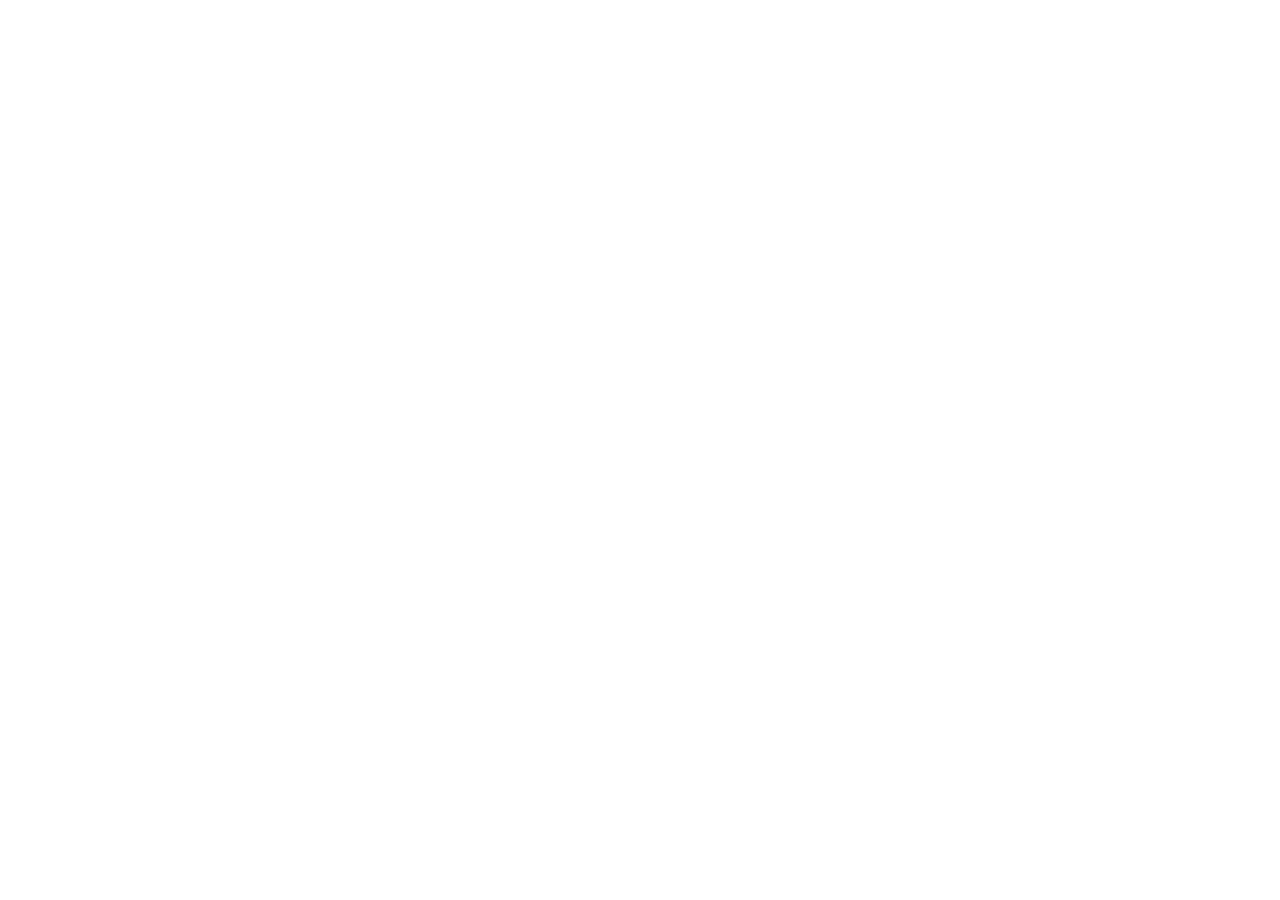
==== index.html @ 6d47f38a "thêm nhanh trang chu" ====
<!DOCTYPE html>
<html lang="vi">
    <head>
        <meta charset UTF="8">
        <title>Mobile Shop-Trang chủ</tiltle>
            <link rel="stylesheet" href="css/common.css">
             <link rel="stylesheet" href="css/home.css">
    </head>
    <body>
        <div class="container">
            <div class="header">
                 <h1 class="logo"><a href="index.html">Mobile Shop</a></h1> 
                 <ul class="menu"> 
                    <li><a href="index.html">Trang chủ</a></li>
                </ul>
        </div>
         <div class="banner">            
            <img src="images/banner.png" alt="Mobile Shop banner">        
        </div>
        <div class="intro">            
            <h2>Chào mừng bạn đến với Mobile Shop</h2>           
            <p>Mobile Shop chuyên cung cấp điện thoại chính hãng với giá tốt nhất</p>
            <p>Hãy khám phá các website của chúng tôi ở các thư mục dưới đây</p>
             <div class="section">
            <h2 class="section-title">Khám phá website</h2>
            <div class="card">                
                <img src="images/icon-gioi-thieu.png" alt="Giới thiệu">                
                <h3>Giới thiệu</h3>                
                <p>Câu chuyện và giá trị cốt lõi của Mobile Shop.</p>                
                <a href="gioi-thieu.html" class="btn">Xem thêm</a>            
            </div>
            <div class="card">
                 <img src="images/icon-san-pham.png" alt="Sản phẩm"> 
                  <h3>Sản phẩm</h3>                
                  <p>Các mẫu điện thoại mới nhất, giá tốt nhất.</p>                
                  <a href="san-pham.html" class="btn">Xem thêm</a>            
            </div>
             <div class="card">                
                <img src="images/icon-khuyen-mai.png" alt="Khuyến mãi">      
                <h3>Khuyến mãi</h3>               
                <p>Chương trình giảm giá và quà tặng hấp dẫn.</p>                
                <a href="khuyen-mai.html" class="btn">Xem thêm</a>            
            </div>
            <div class="card">                
                <img src="images/icon-tin-tuc.png" alt="Tin tức">                
                <h3>Tin tức</h3>                
                <p>Tin công nghệ và mẹo dùng điện thoại.</p>                
                <a href="tin-tuc.html" class="btn">Xem thêm</a>            
            </div>
            <div class="card">                
                <img src="images/icon-doi-ngu.png" alt="Đội ngũ">                
                <h3>Đội ngũ</h3>                
                <p>Những người luôn sẵn sàng hỗ trợ bạn.</p>                
                <a href="doi-ngu.html" class="btn">Xem thêm</a>            
            </div>
            <div class="card">                
                <img src="images/icon-lien-he.png" alt="Liên hệ">                
                <h3>Liên hệ</h3>                
                <p>Địa chỉ, số điện thoại và form liên hệ.</p>                
                <a href="lien-he.html" class="btn">Xem thêm</a>            
            </div>
             <div class="clear"></div>        

    </body>
</html>
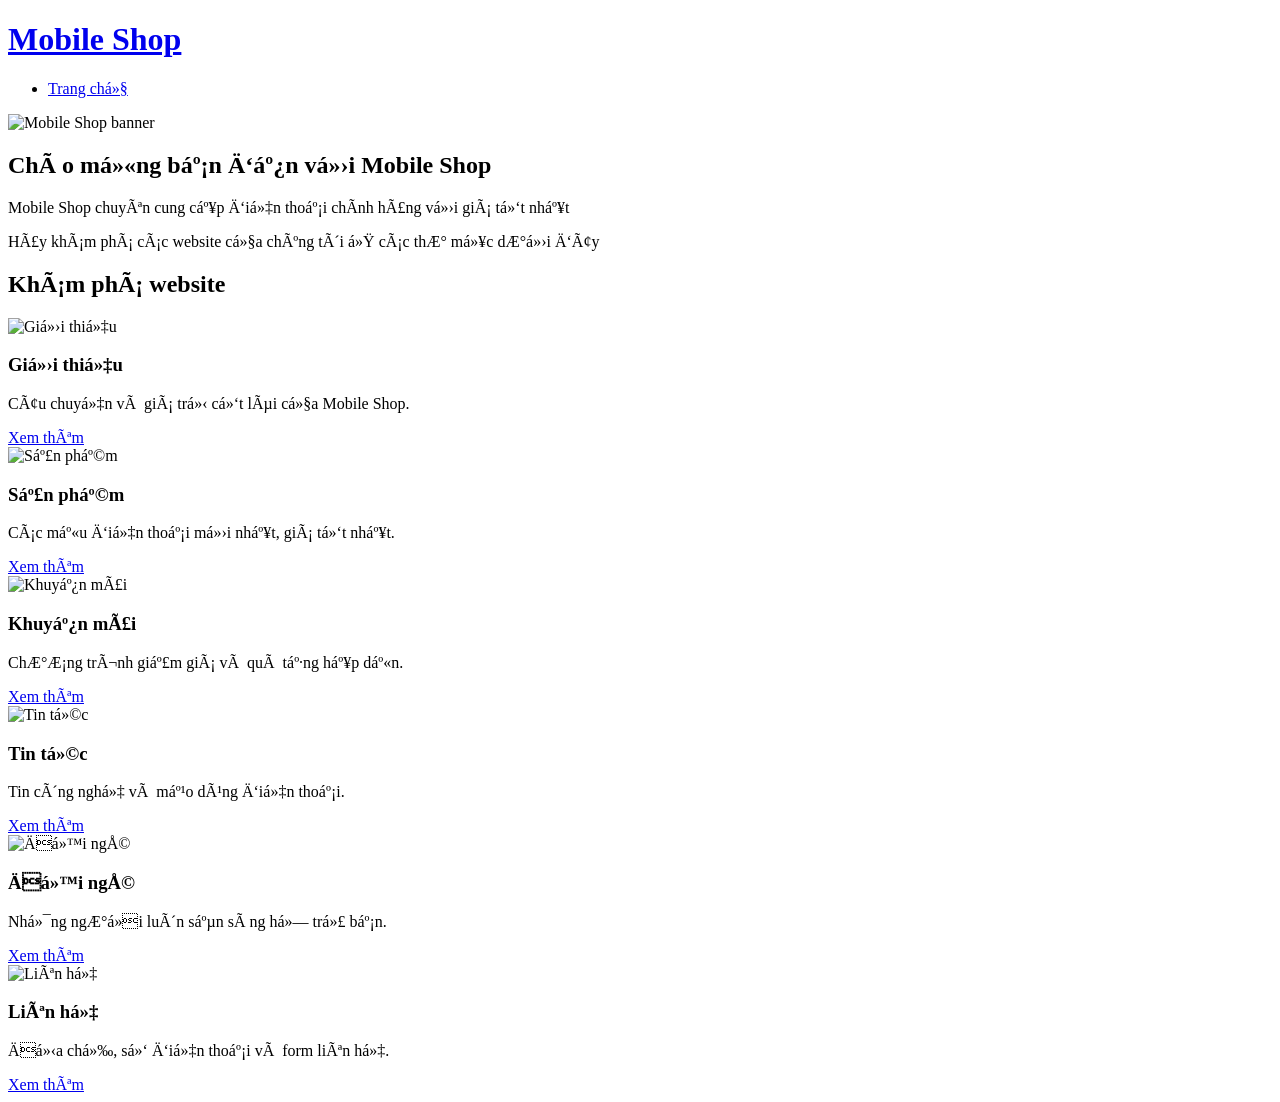
==== commit 27f59eec: "chinh sua trang chu" ====
--- a/index.html
+++ b/index.html
@@ -1,65 +1,68 @@
 <!DOCTYPE html>
 <html lang="vi">
-    <head>
-        <meta charset UTF="8">
-        <title>Mobile Shop-Trang chủ</tiltle>
-            <link rel="stylesheet" href="css/common.css">
-             <link rel="stylesheet" href="css/home.css">
-    </head>
-    <body>
-        <div class="container">
-            <div class="header">
-                 <h1 class="logo"><a href="index.html">Mobile Shop</a></h1> 
-                 <ul class="menu"> 
-                    <li><a href="index.html">Trang chủ</a></li>
-                </ul>
+
+<head>
+    <meta charset UTF="8">
+    <title>Mobile Shop-Trang chủ</title>
+    <link rel="stylesheet" href="css/common.css">
+    <link rel="stylesheet" href="css/home.css">
+</head>
+
+<body>
+    <div class="container">
+        <div class="header">
+            <h1 class="logo"><a href="index.html">Mobile Shop</a></h1>
+            <ul class="menu">
+                <li><a href="index.html">Trang chủ</a></li>
+            </ul>
         </div>
-         <div class="banner">            
-            <img src="images/banner.png" alt="Mobile Shop banner">        
+        <div class="banner">
+            <img src="images/banner.png" alt="Mobile Shop banner">
         </div>
-        <div class="intro">            
-            <h2>Chào mừng bạn đến với Mobile Shop</h2>           
+        <div class="intro">
+            <h2>Chào mừng bạn đến với Mobile Shop</h2>
             <p>Mobile Shop chuyên cung cấp điện thoại chính hãng với giá tốt nhất</p>
             <p>Hãy khám phá các website của chúng tôi ở các thư mục dưới đây</p>
-             <div class="section">
-            <h2 class="section-title">Khám phá website</h2>
-            <div class="card">                
-                <img src="images/icon-gioi-thieu.png" alt="Giới thiệu">                
-                <h3>Giới thiệu</h3>                
-                <p>Câu chuyện và giá trị cốt lõi của Mobile Shop.</p>                
-                <a href="gioi-thieu.html" class="btn">Xem thêm</a>            
-            </div>
-            <div class="card">
-                 <img src="images/icon-san-pham.png" alt="Sản phẩm"> 
-                  <h3>Sản phẩm</h3>                
-                  <p>Các mẫu điện thoại mới nhất, giá tốt nhất.</p>                
-                  <a href="san-pham.html" class="btn">Xem thêm</a>            
-            </div>
-             <div class="card">                
-                <img src="images/icon-khuyen-mai.png" alt="Khuyến mãi">      
-                <h3>Khuyến mãi</h3>               
-                <p>Chương trình giảm giá và quà tặng hấp dẫn.</p>                
-                <a href="khuyen-mai.html" class="btn">Xem thêm</a>            
-            </div>
-            <div class="card">                
-                <img src="images/icon-tin-tuc.png" alt="Tin tức">                
-                <h3>Tin tức</h3>                
-                <p>Tin công nghệ và mẹo dùng điện thoại.</p>                
-                <a href="tin-tuc.html" class="btn">Xem thêm</a>            
-            </div>
-            <div class="card">                
-                <img src="images/icon-doi-ngu.png" alt="Đội ngũ">                
-                <h3>Đội ngũ</h3>                
-                <p>Những người luôn sẵn sàng hỗ trợ bạn.</p>                
-                <a href="doi-ngu.html" class="btn">Xem thêm</a>            
-            </div>
-            <div class="card">                
-                <img src="images/icon-lien-he.png" alt="Liên hệ">                
-                <h3>Liên hệ</h3>                
-                <p>Địa chỉ, số điện thoại và form liên hệ.</p>                
-                <a href="lien-he.html" class="btn">Xem thêm</a>            
-            </div>
-             <div class="clear"></div>        
+            <div class="section">
+                <h2 class="section-title">Khám phá website</h2>
+                <div class="card">
+                    <img src="images/icon-gioi-thieu.png" alt="Giới thiệu">
+                    <h3>Giới thiệu</h3>
+                    <p>Câu chuyện và giá trị cốt lõi của Mobile Shop.</p>
+                    <a href="gioi-thieu.html" class="btn">Xem thêm</a>
+                </div>
+                <div class="card">
+                    <img src="images/icon-san-pham.png" alt="Sản phẩm">
+                    <h3>Sản phẩm</h3>
+                    <p>Các mẫu điện thoại mới nhất, giá tốt nhất.</p>
+                    <a href="san-pham.html" class="btn">Xem thêm</a>
+                </div>
+                <div class="card">
+                    <img src="images/icon-khuyen-mai.png" alt="Khuyến mãi">
+                    <h3>Khuyến mãi</h3>
+                    <p>Chương trình giảm giá và quà tặng hấp dẫn.</p>
+                    <a href="khuyen-mai.html" class="btn">Xem thêm</a>
+                </div>
+                <div class="card">
+                    <img src="images/icon-tin-tuc.png" alt="Tin tức">
+                    <h3>Tin tức</h3>
+                    <p>Tin công nghệ và mẹo dùng điện thoại.</p>
+                    <a href="tin-tuc.html" class="btn">Xem thêm</a>
+                </div>
+                <div class="card">
+                    <img src="images/icon-doi-ngu.png" alt="Đội ngũ">
+                    <h3>Đội ngũ</h3>
+                    <p>Những người luôn sẵn sàng hỗ trợ bạn.</p>
+                    <a href="doi-ngu.html" class="btn">Xem thêm</a>
+                </div>
+                <div class="card">
+                    <img src="images/icon-lien-he.png" alt="Liên hệ">
+                    <h3>Liên hệ</h3>
+                    <p>Địa chỉ, số điện thoại và form liên hệ.</p>
+                    <a href="lien-he.html" class="btn">Xem thêm</a>
+                </div>
+                <div class="clear"></div>
 
-    </body>
+</body>
+
 </html>
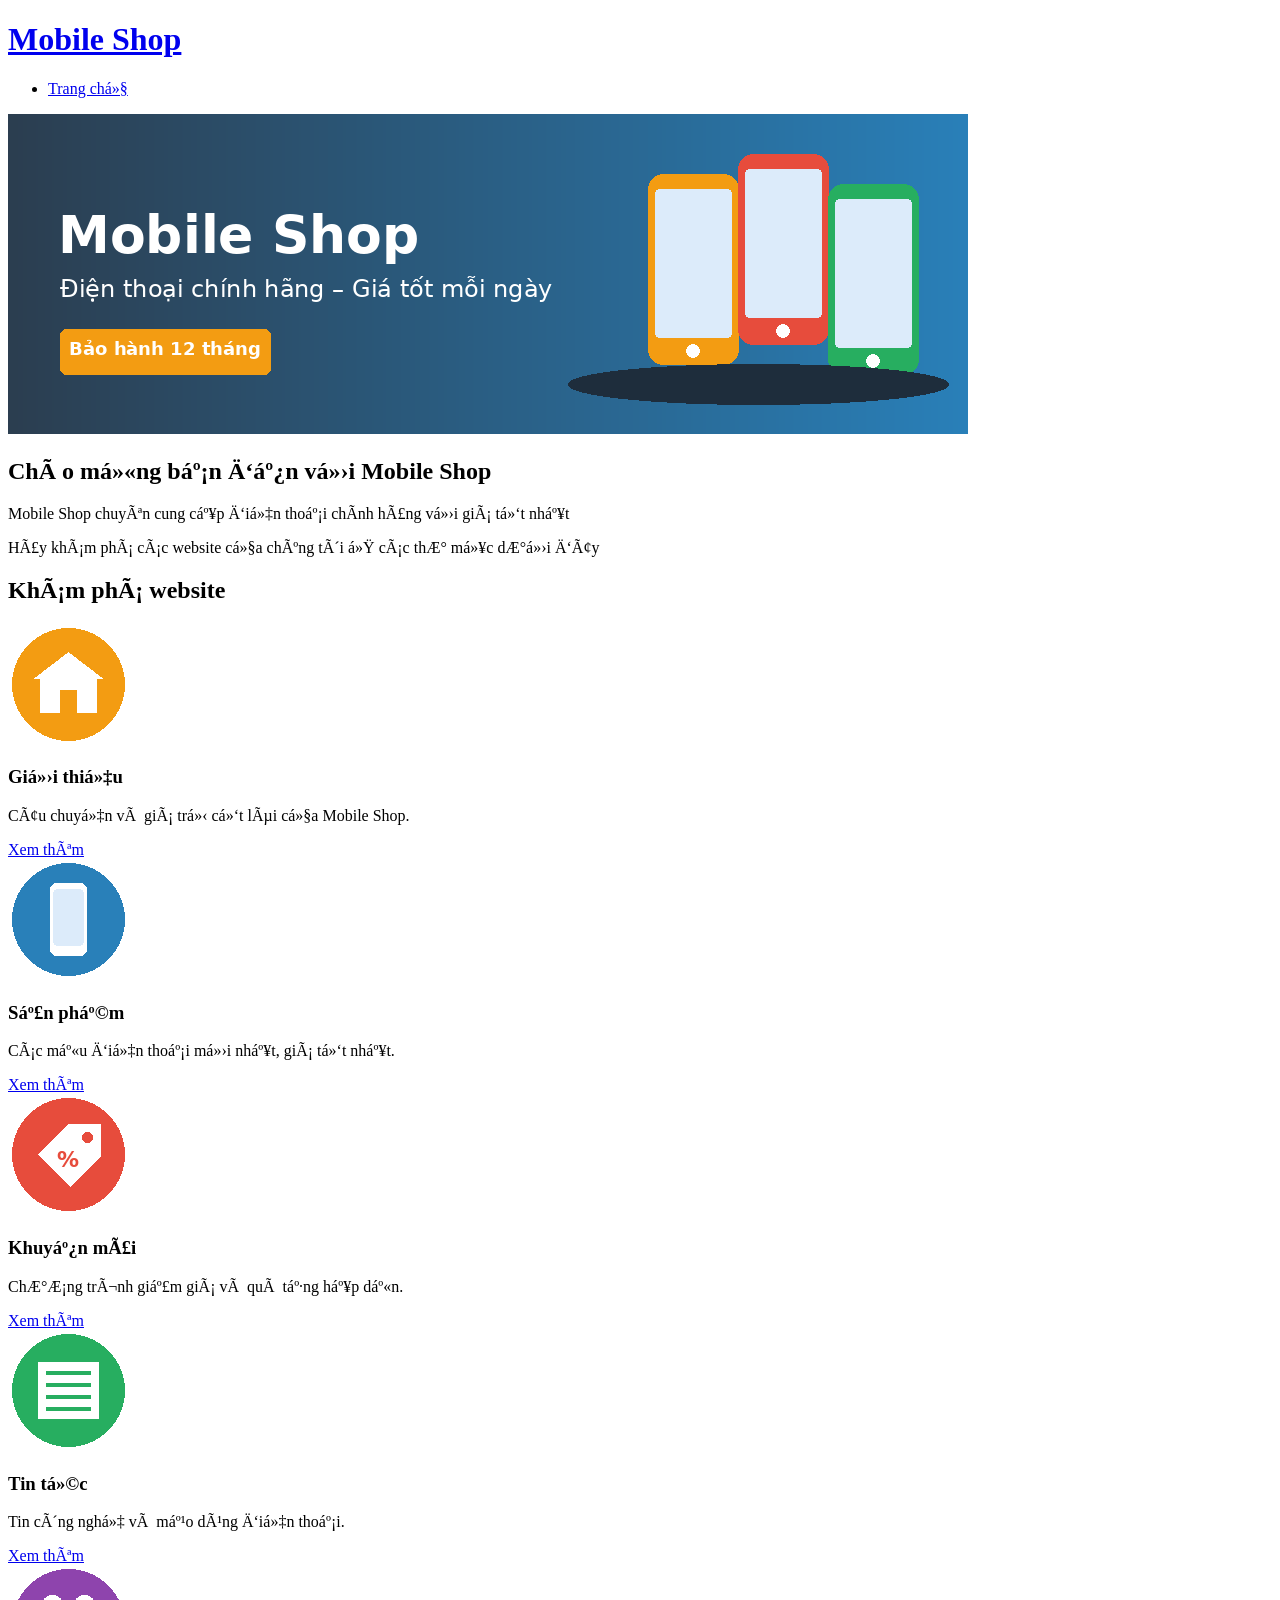
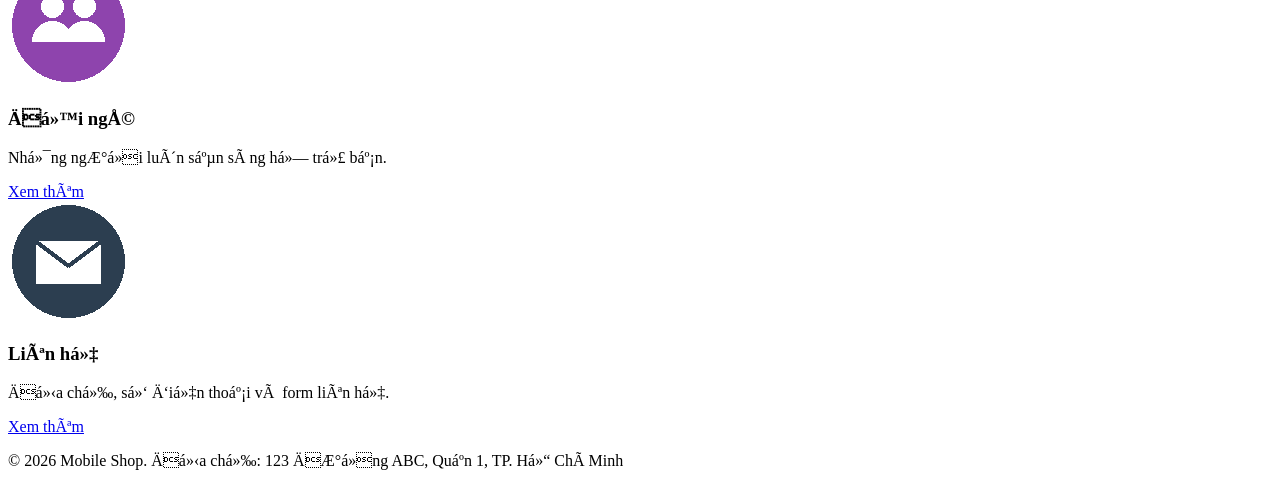
==== commit 37182c73: "chinh sua lai trang chu va gioi thieu" ====
--- a/index.html
+++ b/index.html
@@ -62,6 +62,14 @@
                     <a href="lien-he.html" class="btn">Xem thêm</a>
                 </div>
                 <div class="clear"></div>
+                <!-- ===== FOOTER (giống nhau ở mọi trang) ===== -->
+                <div class="footer">
+                    <p>&copy; 2026 Mobile Shop. Địa chỉ: 123 Đường ABC, Quận 1, TP. Hồ Chí
+
+                        Minh</p>
+                </div>
+
+            </div>
 
 </body>
 
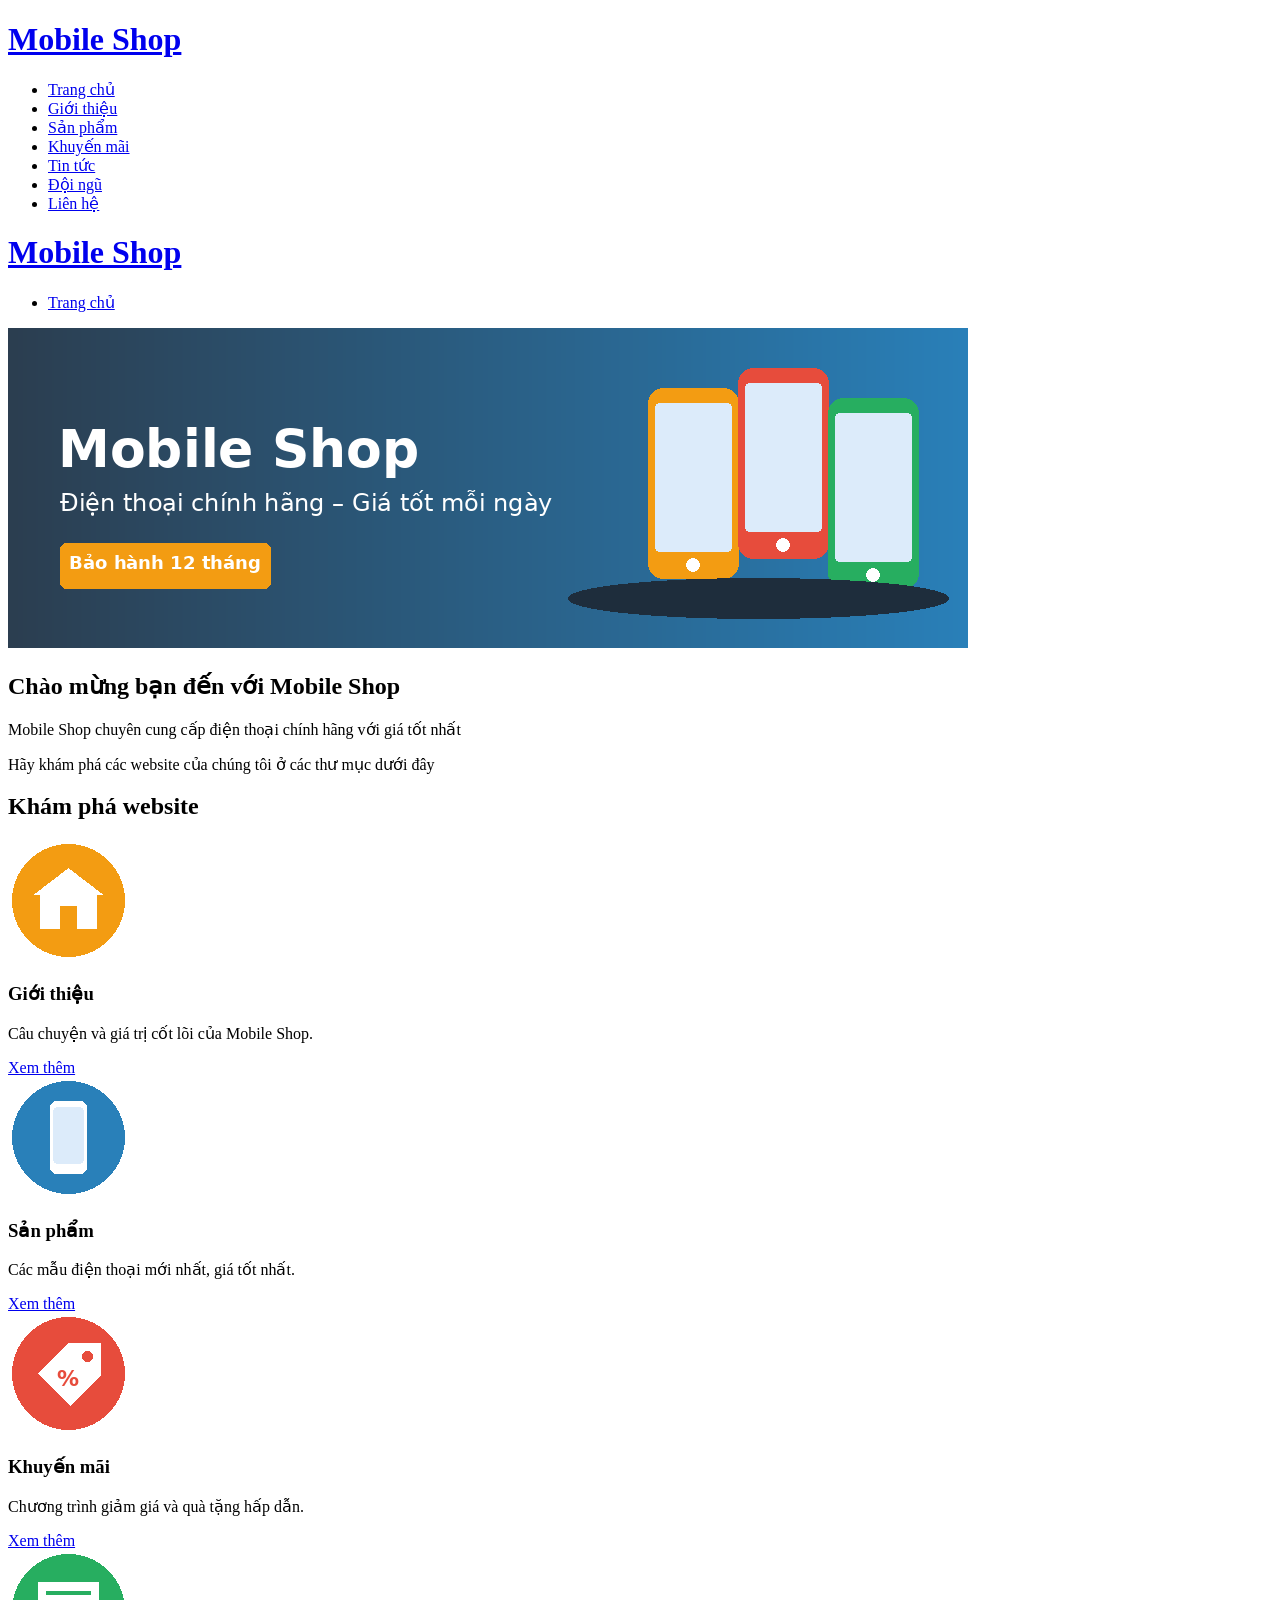
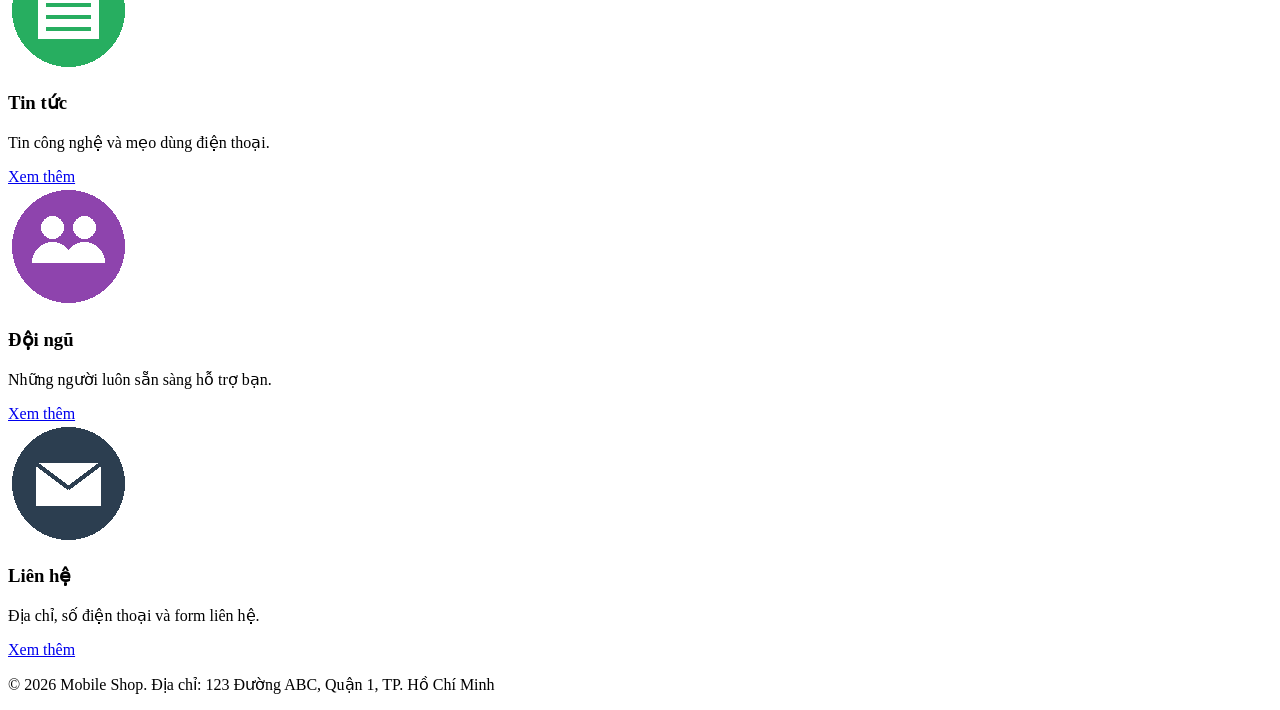
==== commit 603a9295: "chinh sua lai hoan chinh" ====
--- a/index.html
+++ b/index.html
@@ -2,74 +2,89 @@
 <html lang="vi">
 
 <head>
-    <meta charset UTF="8">
-    <title>Mobile Shop-Trang chủ</title>
+    <meta charset="UTF-8">
+    <title>Mobile Shop - Trang chủ</title>
     <link rel="stylesheet" href="css/common.css">
     <link rel="stylesheet" href="css/home.css">
 </head>
 
 <body>
     <div class="container">
+        <!-- ===== HEADER (giống nhau ở mọi trang) ===== -->
         <div class="header">
             <h1 class="logo"><a href="index.html">Mobile Shop</a></h1>
             <ul class="menu">
                 <li><a href="index.html">Trang chủ</a></li>
+                <li><a href="gioi-thieu.html">Giới thiệu</a></li>
+                <li><a href="san-pham.html">Sản phẩm</a></li>
+                <li><a href="khuyen-mai.html">Khuyến mãi</a></li>
+                <li><a href="tin-tuc.html">Tin tức</a></li>
+                <li><a href="doi-ngu.html">Đội ngũ</a></li>
+                <li><a href="lien-he.html">Liên hệ</a></li>
             </ul>
+            <div class="clear"></div>
         </div>
-        <div class="banner">
-            <img src="images/banner.png" alt="Mobile Shop banner">
-        </div>
-        <div class="intro">
-            <h2>Chào mừng bạn đến với Mobile Shop</h2>
-            <p>Mobile Shop chuyên cung cấp điện thoại chính hãng với giá tốt nhất</p>
-            <p>Hãy khám phá các website của chúng tôi ở các thư mục dưới đây</p>
-            <div class="section">
-                <h2 class="section-title">Khám phá website</h2>
-                <div class="card">
-                    <img src="images/icon-gioi-thieu.png" alt="Giới thiệu">
-                    <h3>Giới thiệu</h3>
-                    <p>Câu chuyện và giá trị cốt lõi của Mobile Shop.</p>
-                    <a href="gioi-thieu.html" class="btn">Xem thêm</a>
+        <div class="container">
+            <div class="header">
+                <h1 class="logo"><a href="index.html">Mobile Shop</a></h1>
+                <ul class="menu">
+                    <li><a href="index.html">Trang chủ</a></li>
+                </ul>
+            </div>
+            <div class="banner">
+                <img src="images/banner.png" alt="Mobile Shop banner">
+            </div>
+            <div class="intro">
+                <h2>Chào mừng bạn đến với Mobile Shop</h2>
+                <p>Mobile Shop chuyên cung cấp điện thoại chính hãng với giá tốt nhất</p>
+                <p>Hãy khám phá các website của chúng tôi ở các thư mục dưới đây</p>
+                <div class="section">
+                    <h2 class="section-title">Khám phá website</h2>
+                    <div class="card">
+                        <img src="images/icon-gioi-thieu.png" alt="Giới thiệu">
+                        <h3>Giới thiệu</h3>
+                        <p>Câu chuyện và giá trị cốt lõi của Mobile Shop.</p>
+                        <a href="gioi-thieu.html" class="btn">Xem thêm</a>
+                    </div>
+                    <div class="card">
+                        <img src="images/icon-san-pham.png" alt="Sản phẩm">
+                        <h3>Sản phẩm</h3>
+                        <p>Các mẫu điện thoại mới nhất, giá tốt nhất.</p>
+                        <a href="san-pham.html" class="btn">Xem thêm</a>
+                    </div>
+                    <div class="card">
+                        <img src="images/icon-khuyen-mai.png" alt="Khuyến mãi">
+                        <h3>Khuyến mãi</h3>
+                        <p>Chương trình giảm giá và quà tặng hấp dẫn.</p>
+                        <a href="khuyen-mai.html" class="btn">Xem thêm</a>
+                    </div>
+                    <div class="card">
+                        <img src="images/icon-tin-tuc.png" alt="Tin tức">
+                        <h3>Tin tức</h3>
+                        <p>Tin công nghệ và mẹo dùng điện thoại.</p>
+                        <a href="tin-tuc.html" class="btn">Xem thêm</a>
+                    </div>
+                    <div class="card">
+                        <img src="images/icon-doi-ngu.png" alt="Đội ngũ">
+                        <h3>Đội ngũ</h3>
+                        <p>Những người luôn sẵn sàng hỗ trợ bạn.</p>
+                        <a href="doi-ngu.html" class="btn">Xem thêm</a>
+                    </div>
+                    <div class="card">
+                        <img src="images/icon-lien-he.png" alt="Liên hệ">
+                        <h3>Liên hệ</h3>
+                        <p>Địa chỉ, số điện thoại và form liên hệ.</p>
+                        <a href="lien-he.html" class="btn">Xem thêm</a>
+                    </div>
+                    <div class="clear"></div>
+                    <!-- ===== FOOTER (giống nhau ở mọi trang) ===== -->
+                    <div class="footer">
+                        <p>&copy; 2026 Mobile Shop. Địa chỉ: 123 Đường ABC, Quận 1, TP. Hồ Chí
+
+                            Minh</p>
+                    </div>
+
                 </div>
-                <div class="card">
-                    <img src="images/icon-san-pham.png" alt="Sản phẩm">
-                    <h3>Sản phẩm</h3>
-                    <p>Các mẫu điện thoại mới nhất, giá tốt nhất.</p>
-                    <a href="san-pham.html" class="btn">Xem thêm</a>
-                </div>
-                <div class="card">
-                    <img src="images/icon-khuyen-mai.png" alt="Khuyến mãi">
-                    <h3>Khuyến mãi</h3>
-                    <p>Chương trình giảm giá và quà tặng hấp dẫn.</p>
-                    <a href="khuyen-mai.html" class="btn">Xem thêm</a>
-                </div>
-                <div class="card">
-                    <img src="images/icon-tin-tuc.png" alt="Tin tức">
-                    <h3>Tin tức</h3>
-                    <p>Tin công nghệ và mẹo dùng điện thoại.</p>
-                    <a href="tin-tuc.html" class="btn">Xem thêm</a>
-                </div>
-                <div class="card">
-                    <img src="images/icon-doi-ngu.png" alt="Đội ngũ">
-                    <h3>Đội ngũ</h3>
-                    <p>Những người luôn sẵn sàng hỗ trợ bạn.</p>
-                    <a href="doi-ngu.html" class="btn">Xem thêm</a>
-                </div>
-                <div class="card">
-                    <img src="images/icon-lien-he.png" alt="Liên hệ">
-                    <h3>Liên hệ</h3>
-                    <p>Địa chỉ, số điện thoại và form liên hệ.</p>
-                    <a href="lien-he.html" class="btn">Xem thêm</a>
-                </div>
-                <div class="clear"></div>
-                <!-- ===== FOOTER (giống nhau ở mọi trang) ===== -->
-                <div class="footer">
-                    <p>&copy; 2026 Mobile Shop. Địa chỉ: 123 Đường ABC, Quận 1, TP. Hồ Chí
-
-                        Minh</p>
-                </div>
-
-            </div>
 
 </body>
 
